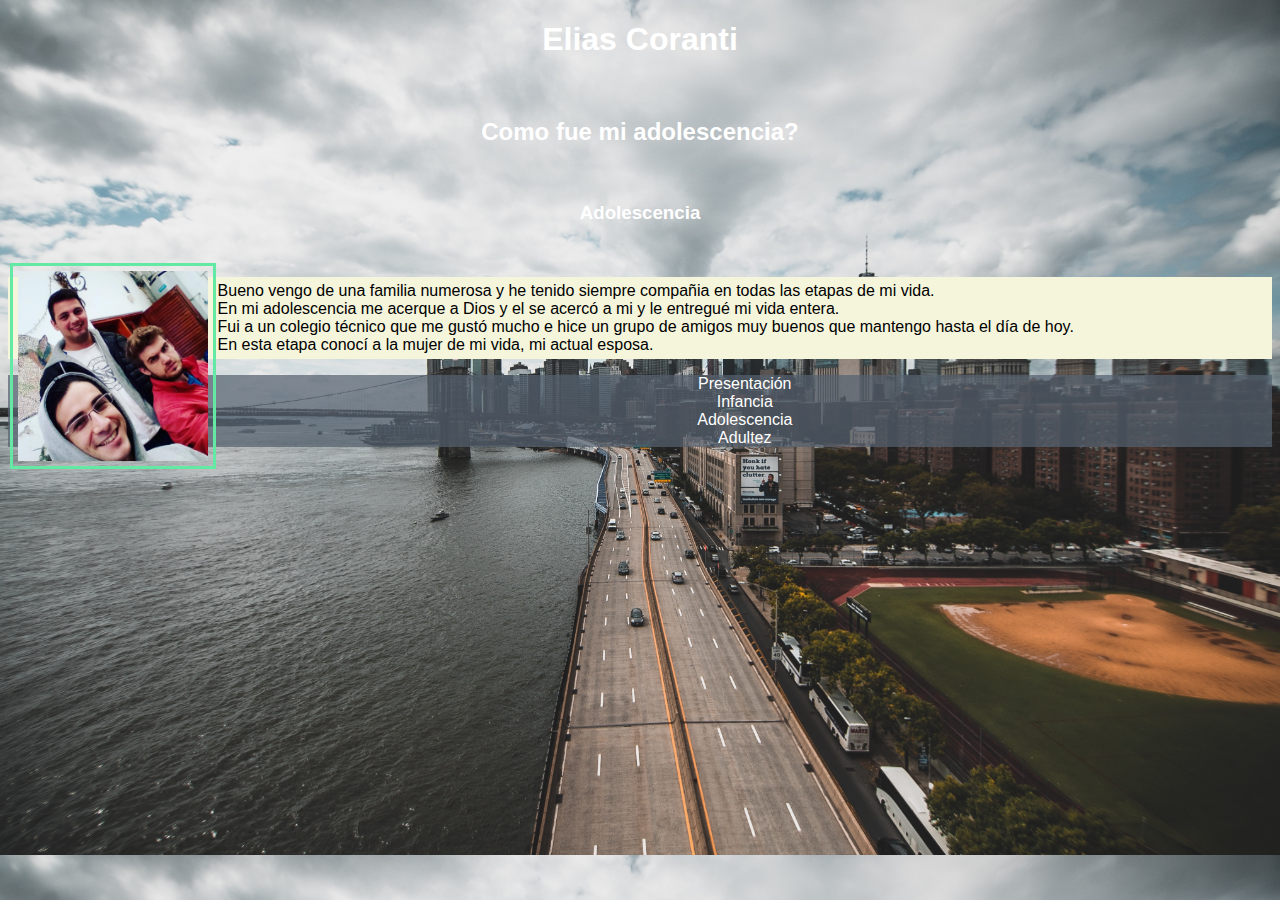
==== adolescencia.html @ 60b0702a "Este es el primer commit del curso de js dia 2/18" ====
<!DOCTYPE html>

    <head>
        <title>adolescencia</title>
        <link rel="stylesheet" href="misEstilos.css">
    </head>

    <body>
        <div class="centrar-texto">
            <h1>Elias Coranti</h1><br>
            <h2>Como fue mi adolescencia?</h2><br>
            <h3 id="subtitulo">Adolescencia</h3><br>
        </div>

        <img class="foto"
            src="./fotos/adolescencia.jpg"
            alt="Foto con algunos amigos de la uni"
            width="15%"
            align="left"
        >

        <p>
        Bueno vengo de una familia numerosa y he tenido siempre compañia en todas las etapas
        de mi vida.<br>En mi adolescencia me acerque a Dios y el se acercó a mi y le entregué mi vida entera.
        <br>
        Fui a un colegio técnico que me gustó mucho e hice un grupo de amigos muy buenos que mantengo hasta el día de hoy.
        <br>
        En esta etapa conocí a la mujer de mi vida, mi actual esposa.<br>

        </p>

        <div class="menu">
            <a href="index.html">Presentación</a><br>
            <a href="infancia.html">Infancia</a><br>
            <a href="adolescencia.html">Adolescencia</a><br>
            <a href="adultez.html">Adultez</a><br>
        </div>


        

    </body>

</html>
---- misEstilos.css ----
body {
   font-family: 'Lucida Sans', 'Lucida Sans Regular', 'Lucida Grande', 'Lucida Sans Unicode', Geneva, Verdana, sans-serif;
   background-image: url(./fotos/fondito5.jpg);
   background-size: 100%;
   color: white;
}
h1 {
   font-family: 'Segoe UI', Tahoma, Geneva, Verdana, sans-serif;
   font-weight: bolder;
}
p {
   background-color: beige;
   color: black;
   padding: 5px;
}
.foto {
   border: 3px;
   border-style: solid;
   border-color: rgb(100, 233, 164);
   padding: 5px;
   margin: 2px;
}
.texto-negrita {
   font-weight: bold;
}
.texto-cursiva {
   font-style: italic;
}
 /*En la proxima linea lo que hacemos es aplicar un estilo a los elementos "a" que son enlaces que se encuentran dentro del menu
 cuya propiedad es "href" osea enlaces*/ 
.menu {
   background-color: rgba(85, 97, 112, 0.716);
   text-align: center;
   width: auto;
}
 .menu a[href]{
   color: white;
   text-decoration: none;
   padding: 0px;
   
}
.menu a:hover{
   color: rgb(224, 220, 245);
   text-decoration: underline;
}
.centrar-texto{
   text-align: center;
}
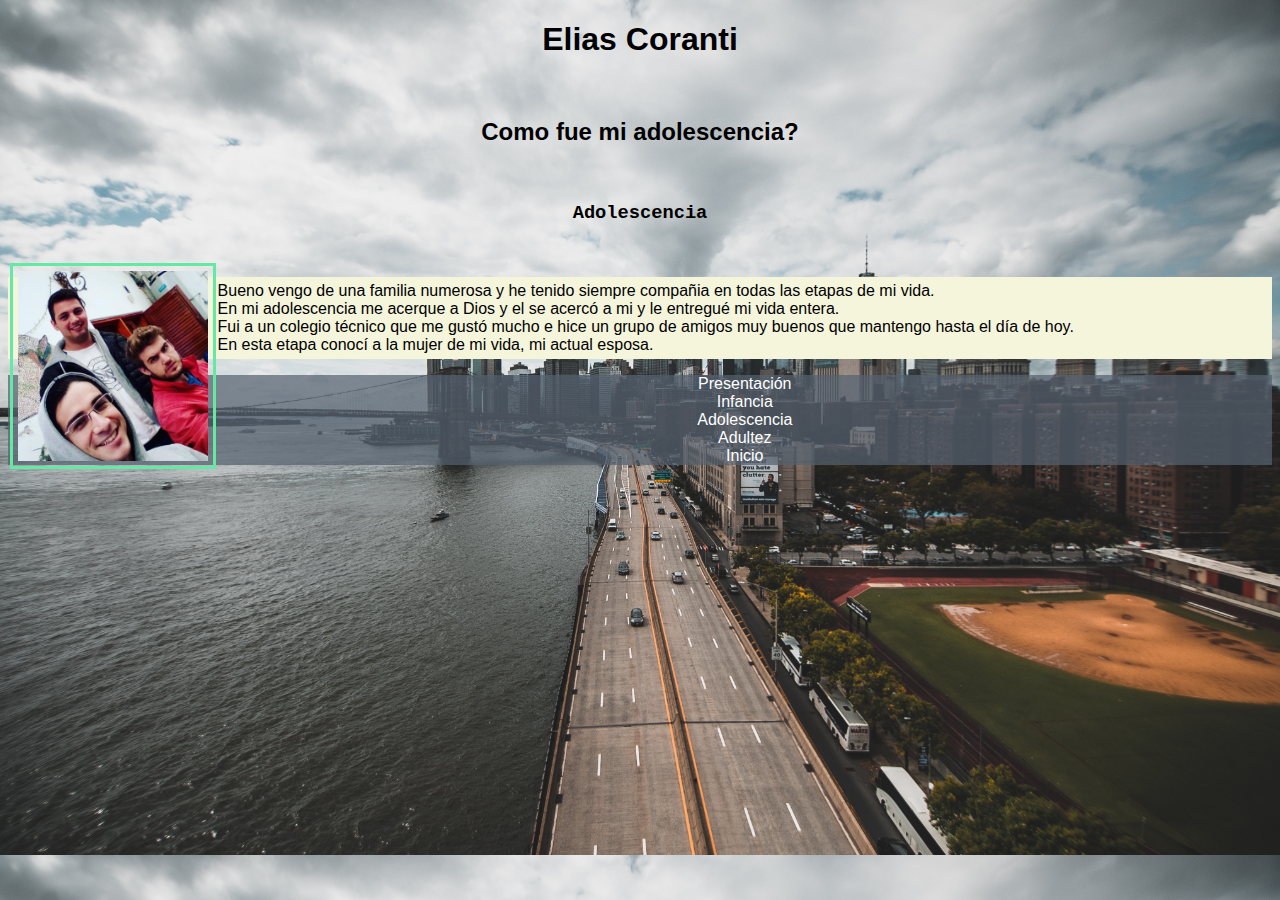
==== commit d68240b8: "cambie el font de h3" ====
--- a/adolescencia.html
+++ b/adolescencia.html
@@ -9,7 +9,7 @@
         <div class="centrar-texto">
             <h1>Elias Coranti</h1><br>
             <h2>Como fue mi adolescencia?</h2><br>
-            <h3 id="subtitulo">Adolescencia</h3><br>
+            <h3>Adolescencia</h3><br>
         </div>
 
         <img class="foto"
@@ -30,10 +30,11 @@
         </p>
 
         <div class="menu">
-            <a href="index.html">Presentación</a><br>
+            <a href="inicio.html">Presentación</a><br>
             <a href="infancia.html">Infancia</a><br>
             <a href="adolescencia.html">Adolescencia</a><br>
             <a href="adultez.html">Adultez</a><br>
+            <a href="inicio.html">Inicio</a><br>
         </div>
 
 
--- a/misEstilos.css
+++ b/misEstilos.css
@@ -2,16 +2,23 @@
    font-family: 'Lucida Sans', 'Lucida Sans Regular', 'Lucida Grande', 'Lucida Sans Unicode', Geneva, Verdana, sans-serif;
    background-image: url(./fotos/fondito5.jpg);
    background-size: 100%;
-   color: white;
+   color: black;
 }
 h1 {
    font-family: 'Segoe UI', Tahoma, Geneva, Verdana, sans-serif;
    font-weight: bolder;
 }
+
 p {
    background-color: beige;
    color: black;
    padding: 5px;
+}
+.inicio{
+   text-align: center;
+   display: grid;
+   place-items: center center;
+
 }
 .foto {
    border: 3px;
@@ -45,4 +52,7 @@
 }
 .centrar-texto{
    text-align: center;
+}
+.centrar-texto h3::first-line{
+   font-family: 'Courier New', Courier, monospace;
 }